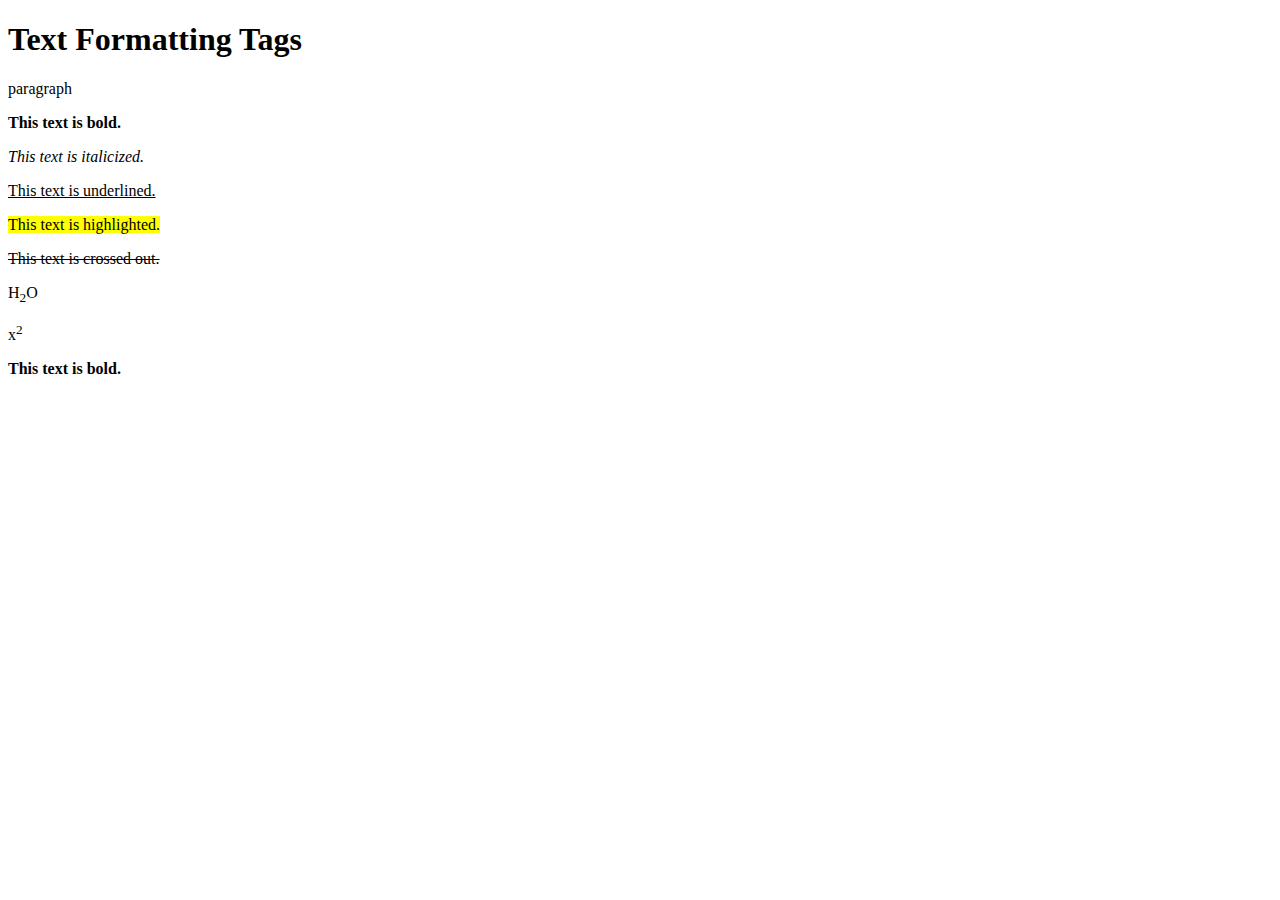
==== start/idex.html @ 52363d5e "Html_practice" ====
<!-- 
    Text formatting tags in HTML are used to control the visual presentation of text, 
    allowing you to apply styles like bold, italic, underline, strikethrough, highlighting, 
    subscript, and superscript to enhance readability and emphasis within web content.
 -->

 <!DOCTYPE html>
 <html>
 <head>
     <meta charset="UTF-8">
     <title>Text Formatting Tags</title>
     <meta name="viewport" content="width=device-width, initial-scale=1.0">
 </head>
 <body>
     <h1>Text Formatting Tags</h1>
 
     <p>paragraph</p>
     <!-- Bold Text -->
     <p><strong>This text is bold.</strong></p>
 
     <!-- Italic Text -->
     <p><em>This text is italicized.</em></p>
 
     <!-- Underline Text -->
     <p><u>This text is underlined.</u></p>
 
     <!-- Highlighted Text -->
     <p><mark>This text is highlighted.</mark></p>
 
     <!-- Strikethrough Text -->
     <p><del>This text is crossed out.</del></p>
 
     <!-- Subscript Text -->
     <p>H<sub>2</sub>O</p>
 
     <!-- Superscript Text -->
     <p>x<sup>2</sup></p>
 
     <p><span style="font-weight: bold;">This text is bold.</span></p>
     <!-- Explanation: The 'span' tag is an inline element that allows targeting specific text to apply styles. The class 'bold-text' is defined in the embedded CSS to make the text bold using 'font-weight' property. -->
 </body>
 </html>
 
 <!-- 
     Paired tags:
         Paired tags come in pairs, with an opening tag and a closing tag that enclose content between them. They are used to define the structure of elements in a document.
         Example:
              <p>This is a paragraph.</p>
 
     Unpaired Tags (or Self-Closing Tags or void elements):
 
         Unpaired tags, also known as self-closing tags, don't have a separate closing tag. They are used to insert standalone elements or void elements.
         Example: 
             <img src="image.jpg" alt="An image" />
             
             Standalone Tags or Singular Tags since they do not require a companion tag.
             <hr> 
  -->
 
  <!-- 
     <h1>This is a Block-Level Heading</h1>
     <p>This is an <span style="color: red;">inline</span> element.</p>
   -->
 
   <!-- 
     the <h1> tag is used for a block-level heading, which creates a significant section 
         or block of content on the page.  
     the <span> element is used inline to change the color of the word "inline" to red 
         within the paragraph.
 
    -->
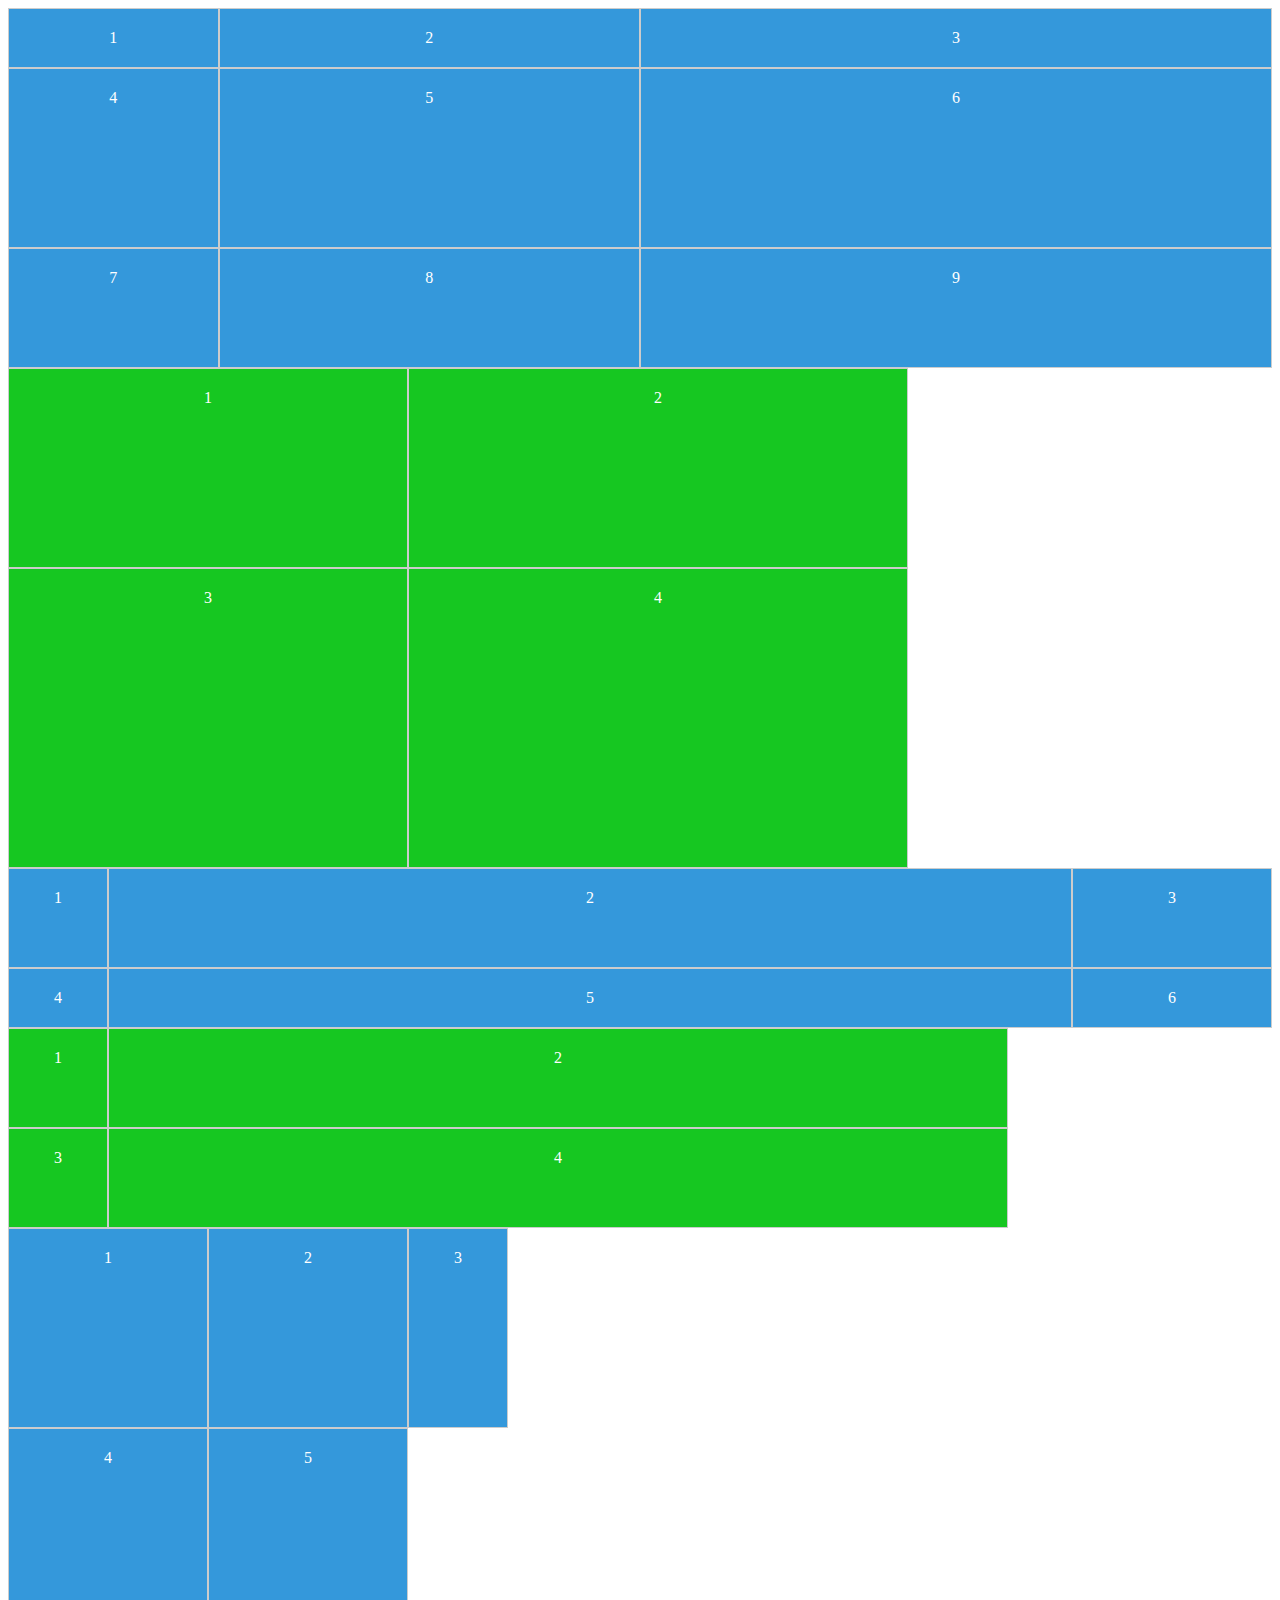
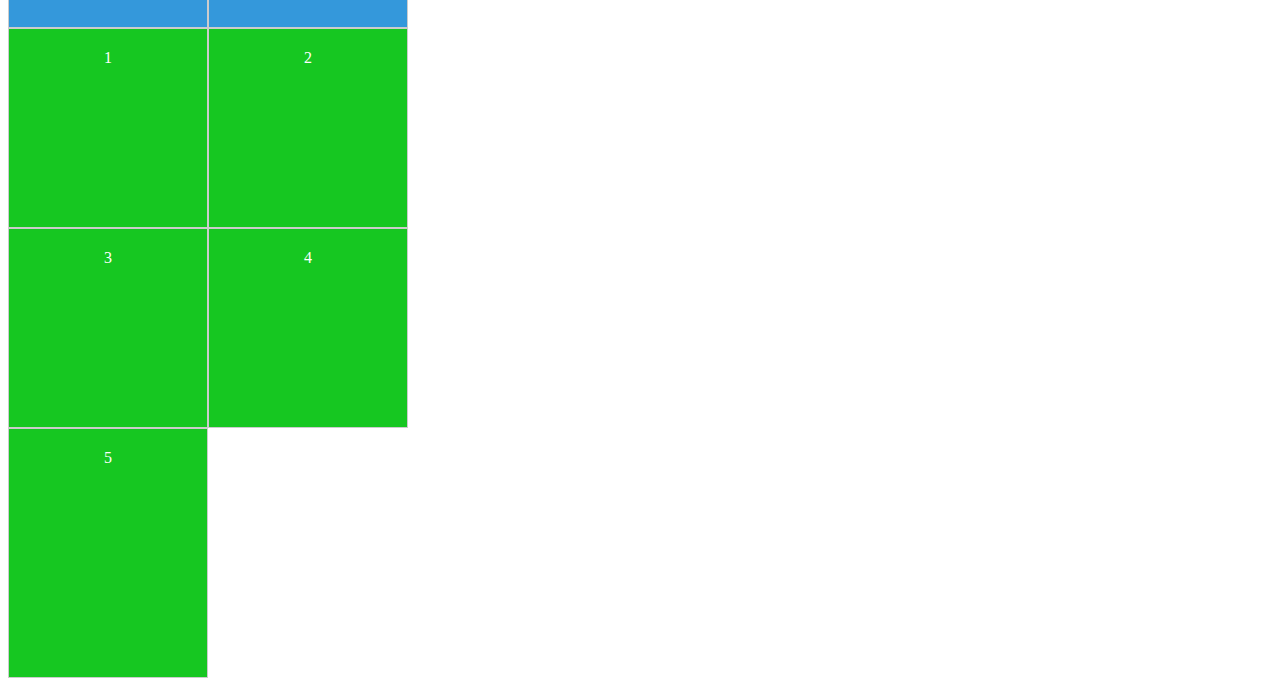
==== commit 59398e74: "update" ====
--- a/start/idex.html
+++ b/start/idex.html
@@ -1,71 +1,114 @@
-<!-- 
-    Text formatting tags in HTML are used to control the visual presentation of text, 
-    allowing you to apply styles like bold, italic, underline, strikethrough, highlighting, 
-    subscript, and superscript to enhance readability and emphasis within web content.
- -->
+<!DOCTYPE html>
+<html lang="en">
+<head>
+    <meta charset="UTF-8">
+    <meta name="viewport" content="width=device-width, initial-scale=1.0">
+    <title>Document</title>
+    <style>
+        
+        .grid-item-1 {
+            background-color: #3498db;
+            color: #fff;
+            padding: 20px;
+            text-align: center;
+            border: 1px solid #ccc; 
+        }
+        .grid-item-2 {
+            background-color: #16c721;
+            color: #fff;
+            padding: 20px;
+            text-align: center;
+            border: 1px solid #ccc; 
+        }
+        .grid_1{
+            display: grid;
+            grid-template-columns: 1fr 2fr 3fr;
+            grid-template-rows: 1fr 3fr 2fr;
+        }
 
- <!DOCTYPE html>
- <html>
- <head>
-     <meta charset="UTF-8">
-     <title>Text Formatting Tags</title>
-     <meta name="viewport" content="width=device-width, initial-scale=1.0">
- </head>
- <body>
-     <h1>Text Formatting Tags</h1>
- 
-     <p>paragraph</p>
-     <!-- Bold Text -->
-     <p><strong>This text is bold.</strong></p>
- 
-     <!-- Italic Text -->
-     <p><em>This text is italicized.</em></p>
- 
-     <!-- Underline Text -->
-     <p><u>This text is underlined.</u></p>
- 
-     <!-- Highlighted Text -->
-     <p><mark>This text is highlighted.</mark></p>
- 
-     <!-- Strikethrough Text -->
-     <p><del>This text is crossed out.</del></p>
- 
-     <!-- Subscript Text -->
-     <p>H<sub>2</sub>O</p>
- 
-     <!-- Superscript Text -->
-     <p>x<sup>2</sup></p>
- 
-     <p><span style="font-weight: bold;">This text is bold.</span></p>
-     <!-- Explanation: The 'span' tag is an inline element that allows targeting specific text to apply styles. The class 'bold-text' is defined in the embedded CSS to make the text bold using 'font-weight' property. -->
- </body>
- </html>
- 
- <!-- 
-     Paired tags:
-         Paired tags come in pairs, with an opening tag and a closing tag that enclose content between them. They are used to define the structure of elements in a document.
-         Example:
-              <p>This is a paragraph.</p>
- 
-     Unpaired Tags (or Self-Closing Tags or void elements):
- 
-         Unpaired tags, also known as self-closing tags, don't have a separate closing tag. They are used to insert standalone elements or void elements.
-         Example: 
-             <img src="image.jpg" alt="An image" />
-             
-             Standalone Tags or Singular Tags since they do not require a companion tag.
-             <hr> 
-  -->
- 
-  <!-- 
-     <h1>This is a Block-Level Heading</h1>
-     <p>This is an <span style="color: red;">inline</span> element.</p>
-   -->
- 
-   <!-- 
-     the <h1> tag is used for a block-level heading, which creates a significant section 
-         or block of content on the page.  
-     the <span> element is used inline to change the color of the word "inline" to red 
-         within the paragraph.
- 
-    -->+        .grid_2{
+            display: grid;
+            grid-template: 200px 300px /400px 500px;
+        }
+
+        .grid_3{
+            display: grid;
+            grid-template-columns: 100px auto 200px;
+            grid-template-rows: 100px auto;
+        }
+
+        
+        .grid_4{
+            display: grid;
+            grid-template-columns: 100px minmax(500px,900px);
+            grid-template-rows:100px 100px;
+        }
+
+        .grid_5{
+            display: grid;
+            grid-template-columns: repeat(2, 200px) 100px;
+            grid-template-rows:repeat(2, 200px);
+        }
+
+        .grid_6{
+            display: grid;
+            grid-template-columns: repeat(2, 200px) ;
+            grid-template-rows:repeat(2, 200px);
+            grid-auto-rows: 250px;
+        }
+    </style>
+</head>
+<body>
+    <div class="grid_1">
+        <div class="grid-item-1">1</div>
+        <div class="grid-item-1">2</div>
+        <div class="grid-item-1">3</div>
+        <div class="grid-item-1">4</div>
+        <div class="grid-item-1">5</div>
+        <div class="grid-item-1">6</div>
+        <div class="grid-item-1">7</div>
+        <div class="grid-item-1">8</div>
+        <div class="grid-item-1">9</div>
+    </div>
+
+    <div class="grid_2">
+        <div class="grid-item-2">1</div>
+        <div class="grid-item-2">2</div>
+        <div class="grid-item-2">3</div>
+        <div class="grid-item-2">4</div>
+    </div> 
+
+    <div class="grid_3">
+        <div class="grid-item-1">1</div>
+        <div class="grid-item-1">2</div>
+        <div class="grid-item-1">3</div>
+        <div class="grid-item-1">4</div>
+        <div class="grid-item-1">5</div>
+        <div class="grid-item-1">6</div>
+    </div> 
+
+    <div class="grid_4">
+        <div class="grid-item-2">1</div>
+        <div class="grid-item-2">2</div>
+        <div class="grid-item-2">3</div>
+        <div class="grid-item-2">4</div>
+    </div> 
+
+    <div class="grid_5">
+        <div class="grid-item-1">1</div>
+        <div class="grid-item-1">2</div>
+        <div class="grid-item-1">3</div>
+        <div class="grid-item-1">4</div>
+        <div class="grid-item-1">5</div>
+
+    </div> 
+    <!-- time to assignement 1 -->
+    <div class="grid_6">
+        <div class="grid-item-2">1</div>
+        <div class="grid-item-2">2</div>
+        <div class="grid-item-2">3</div>
+        <div class="grid-item-2">4</div>
+        <div class="grid-item-2">5</div>
+    </div> 
+</body>
+</html>